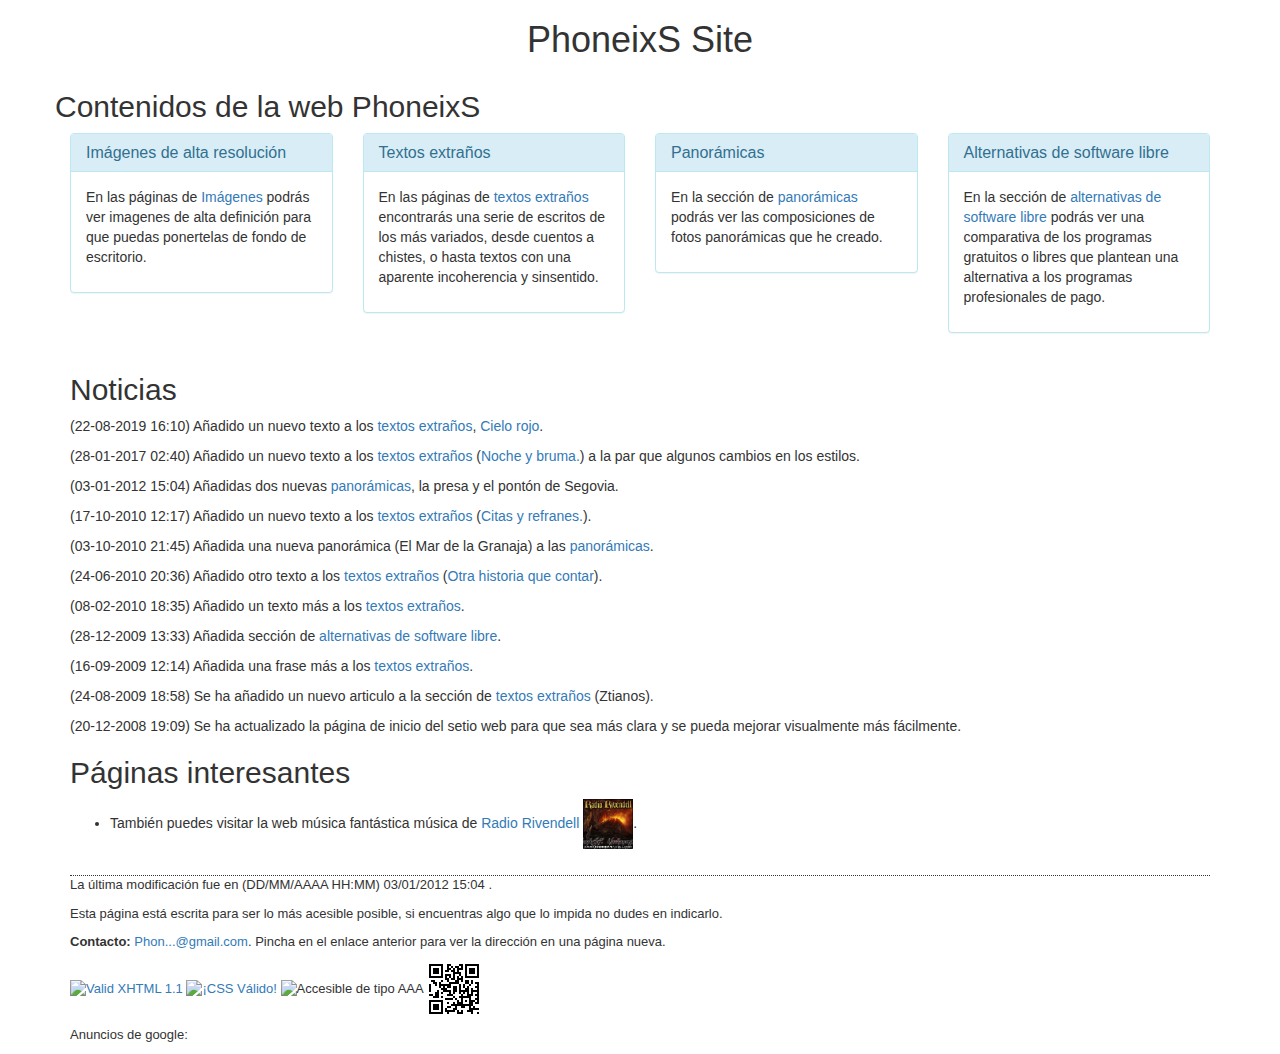
==== index.html @ af487e3f "Versión inicial con los archivos ya existentes de la web." ====
<!DOCTYPE html>
<html lang="es">

<head>
	<meta http-equiv="Content-Type" content="text/html; charset=utf-8" />
	<meta name="viewport" content="width=device-width, initial-scale=1">
	<title>PhoneixS Site</title>
	<meta name="description" content="Sitio de PhoneixS en el que puedes ver wallpapers, textos extraños y panorámicas." />
	<meta name="keywords" content="PhoneixS,wallpaper,panorámica,texto,extraño" />
	<meta name="author" content="Javier Alfonso Bellota de Frutos" />
	<meta name="language" content="es" />
	<meta name="wot-verification" content="4429030ec9d07aa82656" />

<!-- jQuery (necessary for Bootstrap's JavaScript plugins) -->
<script src="https://ajax.googleapis.com/ajax/libs/jquery/1.12.4/jquery.min.js"></script>

<!-- Latest compiled and minified CSS -->
<link rel="stylesheet" href="https://maxcdn.bootstrapcdn.com/bootstrap/3.3.7/css/bootstrap.min.css" integrity="sha384-BVYiiSIFeK1dGmJRAkycuHAHRg32OmUcww7on3RYdg4Va+PmSTsz/K68vbdEjh4u"
	crossorigin="anonymous">

<!-- Optional theme -->
<link rel="stylesheet" href="https://maxcdn.bootstrapcdn.com/bootstrap/3.3.7/css/bootstrap-theme.min.css" integrity="sha384-rHyoN1iRsVXV4nD0JutlnGaslCJuC7uwjduW9SVrLvRYooPp2bWYgmgJQIXwl/Sp"
	crossorigin="anonymous">

<!-- Latest compiled and minified JavaScript -->
<script src="https://maxcdn.bootstrapcdn.com/bootstrap/3.3.7/js/bootstrap.min.js" integrity="sha384-Tc5IQib027qvyjSMfHjOMaLkfuWVxZxUPnCJA7l2mCWNIpG9mGCD8wGNIcPD7Txa"
	crossorigin="anonymous"></script>

</head>

<body>
	<div class="container">
		<div class="row">
			<div id="cabecera" class="col-md-12 text-center">
				<h1 class="tituloPrincipal">PhoneixS Site</h1>
			</div>
		</div>
		<div id="cuerpo">
			<div id="Contenidos">
				<div class="row">
					<h2>Contenidos de la web PhoneixS</h2>
				</div>

				<div class="row">
					<div class="col-md-3">
						<div class="panel panel-info">
							<div class="panel-heading">
								<h3 class="panel-title"><a href="imagenes/index.html">Imágenes de alta resolución</a></h3>
							</div>
							<div class="panel-body">
								<p>En las páginas de <a href="imagenes/index.html">Imágenes</a> podrás ver imagenes de alta definición para que puedas
									ponertelas de fondo de escritorio.</p>
							</div>
						</div>
					</div>
					<div class="col-md-3">
						<div class="panel panel-info">
							<div class="panel-heading">
								<h3 class="panel-title"><a href="textos/index.html">Textos extraños</a></h3>
							</div>
							<div class="panel-body">
								<p>En las páginas de <a href="textos/index.html">textos extraños</a> encontrarás una serie de escritos de los más variados,
									desde cuentos a chistes, o hasta textos con una aparente incoherencia y sinsentido.</p>
							</div>
						</div>
					</div>
					<div class="col-md-3">
						<div class="panel panel-info">
							<div class="panel-heading">
								<h3 class="panel-title"><a href="panoramicas/index.html">Panorámicas</a></h3>
							</div>
							<div class="panel-body">
								<p>En la sección de <a href="panoramicas/index.html">panorámicas</a> podrás ver las composiciones de fotos panorámicas
									que he creado.</p>
							</div>
						</div>
					</div>

					<div class="col-md-3">
						<div class="panel panel-info">
							<div class="panel-heading">
								<h3 class="panel-title"><a href="AlternativasLibres.html">Alternativas de software libre</a></h3>
							</div>
							<div class="panel-body">
								<p>En la sección de <a href="AlternativasLibres.html">alternativas de software libre</a> podrás ver una comparativa
									de los programas gratuitos o libres que plantean una alternativa a los programas profesionales de pago.</p>
							</div>
						</div>
					</div>
				</div>

			</div>
			<div id="Noticias">
				<h2>Noticias</h2>
				<div class="noticia">
					<p><span class="fechaNoticia">(22-08-2019 16:10)</span> <span class="noticia">Añadido un nuevo texto a los <a href="textos/index.html">textos extraños</a>, <a href="textos/index.html#t20190822_1">Cielo rojo</a>.</span></p>
				</div>
				<div class="noticia">
					<p><span class="fechaNoticia">(28-01-2017 02:40)</span> <span class="noticia">Añadido un nuevo texto a los <a href="textos/index.html">textos extraños</a> (<a href="textos/index.html#t20170128_1">Noche y bruma.</a>) a la par que algunos cambios en los estilos.</span></p>
				</div>
				<div class="noticia">
					<p><span class="fechaNoticia">(03-01-2012 15:04)</span> <span class="noticia">Añadidas dos nuevas <a href="panoramicas/index.html" title="Ver panorámicas">panorámicas</a>, la presa y el pontón de Segovia.</span></p>
				</div>
				<div class="noticia">
					<p><span class="fechaNoticia">(17-10-2010 12:17)</span> <span class="noticia">Añadido un nuevo texto a los  <a href="textos/index.html">textos extraños</a> (<a href="textos/index.html#t20101017_1">Citas y refranes.</a>).</span></p>
				</div>
				<div class="noticia">
					<p><span class="fechaNoticia">(03-10-2010 21:45)</span> <span class="noticia">Añadida una nueva panorámica (El Mar de la Granaja) a las <a href="panoramicas/index.html" title="Ver panorámicas">panorámicas</a>.</span></p>
				</div>
				<div class="noticia">
					<p><span class="fechaNoticia">(24-06-2010 20:36)</span> <span class="noticia">Añadido otro texto a los <a href="textos/index.html">textos extraños</a> (<a href="textos/index.html#t20100624_1">Otra historia que contar</a>).</span></p>
				</div>
				<div class="noticia">
					<p><span class="fechaNoticia">(08-02-2010 18:35)</span> <span class="noticia">Añadido un texto más a los <a href="textos/index.html">textos extraños</a>.</span></p>
				</div>
				<div class="noticia">
					<p><span class="fechaNoticia">(28-12-2009 13:33)</span> <span class="noticia">Añadida sección de <a href="AlternativasLibres.html">alternativas de software libre</a>.</span></p>
				</div>
				<div class="noticia">
					<p><span class="fechaNoticia">(16-09-2009 12:14)</span> <span class="noticia">Añadida una frase más a los <a href="textos/index.html">textos extraños</a>.</span></p>
				</div>
				<div class="noticia">
					<p><span class="fechaNoticia">(24-08-2009 18:58)</span> <span class="noticia">Se ha añadido un nuevo articulo a la sección de <a href="textos/index.html">textos extraños</a> (Ztianos).</span></p>
				</div>
				<div class="noticia">
					<p><span class="fechaNoticia">(20-12-2008 19:09)</span> <span class="noticia">Se ha actualizado la página de inicio del setio web para que sea más clara y se pueda mejorar visualmente más fácilmente.</span></p>
				</div>
			</div>
			<div id="Enlaces">
				<h2>Páginas interesantes</h2>
				<ul>
					<li>También puedes visitar la web música fantástica música de <a href="http://www.radiorivendell.com" title="Visit Radio Rivendell">Radio Rivendell <img src="images/banner_Radio_Rivendell_125_125_1.jpg" alt="página web de radio rivendell" width="50" height="50" style="vertical-align: middle;" /></a>.</li>
</ul>
</div>
</div>
<div id="pieDePagina">
	<p>La última modificación fue en (DD/MM/AAAA HH:MM)
		<!-- #BeginDate format:Fr1m -->03/01/2012 15:04
		<!-- #EndDate -->.</p>
	<p>Esta página está escrita para ser lo más acesible posible, si encuentras algo que lo impida no dudes en indicarlo.</p>
	<p><strong>Contacto:</strong> <a href="http://mailhide.recaptcha.net/d?k=01T-Rw0wQErOLC4zqtAzPJmA==&amp;c=jND1qcBTyVWDTom2oFanpB86gKgzJj_KP_q6Nk5yXyE="
			onclick="window.open('http://mailhide.recaptcha.net/d?k=01T-Rw0wQErOLC4zqtAzPJmA==&amp;c=jND1qcBTyVWDTom2oFanpB86gKgzJj_KP_q6Nk5yXyE=', '', 'toolbar=0,scrollbars=0,location=0,statusbar=0,menubar=0,resizable=0,width=500,height=300'); return false;" title="Revela la dirección de correo electrónico">Phon...@gmail.com</a>. Pincha en el enlace anterior para ver la dirección
en una página nueva.</p>
<p><span><g:plusone href="http://www.phoneixs.es"></g:plusone></span>
	<span id="w3cXHTML">
    <a href="http://validator.w3.org/check?uri=referer"><img style="border:0;" src="http://www.w3.org/Icons/valid-xhtml11-blue" alt="Valid XHTML 1.1" height="31" width="88" /></a>
</span>
<span id="w3cCSS"><a href="http://jigsaw.w3.org/css-validator/check/referer">
    <img style="border:0;width:88px;height:31px" src="http://jigsaw.w3.org/css-validator/images/vcss-blue" alt="¡CSS Válido!" /></a>
</span>
<span><img src="http://www.tawdis.net/system/modules/org.fundacionctic.taw/resources/img/imagenesTaw/taw_1_AAA.png" alt="Accesible de tipo AAA" /></span>
<span><a href="http://www.phoneixs.es"><img src="images/phoneixs.png" width="54" height="54" alt="www.phoneixs.es" /></a></span></p>
<!-- Código de carga asincrona de google plus +1 -->
<script type="text/javascript">
	window.___gcfg = {
		lang: 'es'
	};

	(function () {
		var po = document.createElement('script'); po.type = 'text/javascript'; po.async = true;
		po.src = 'https://apis.google.com/js/plusone.js';
		var s = document.getElementsByTagName('script')[0]; s.parentNode.insertBefore(po, s);
	})();
</script>

<p>
	Anuncios de google:<br />
	<script type="text/javascript"><!--
			google_ad_client = "pub-3818527025423610";
		/* Principal PhoneixS 728x90 */
		google_ad_slot = "0255935173";
		google_ad_width = 728;
		google_ad_height = 90;
//-->
	</script>
<script type="text/javascript" src="http://pagead2.googlesyndication.com/pagead/show_ads.js"></script>
</p>
</div>
</div>
</body>

</html>
<link href="estilos.css" rel="stylesheet" type="text/css" />
---- estilos.css ----
@charset "utf-8";

#huevo {
	border-width: 0;
}

#pieDePagina {
	font-size: small;
	margin-top: 2em;
	border-top-style: dotted;
	border-top-width: 1px;
	width: 100%;
}
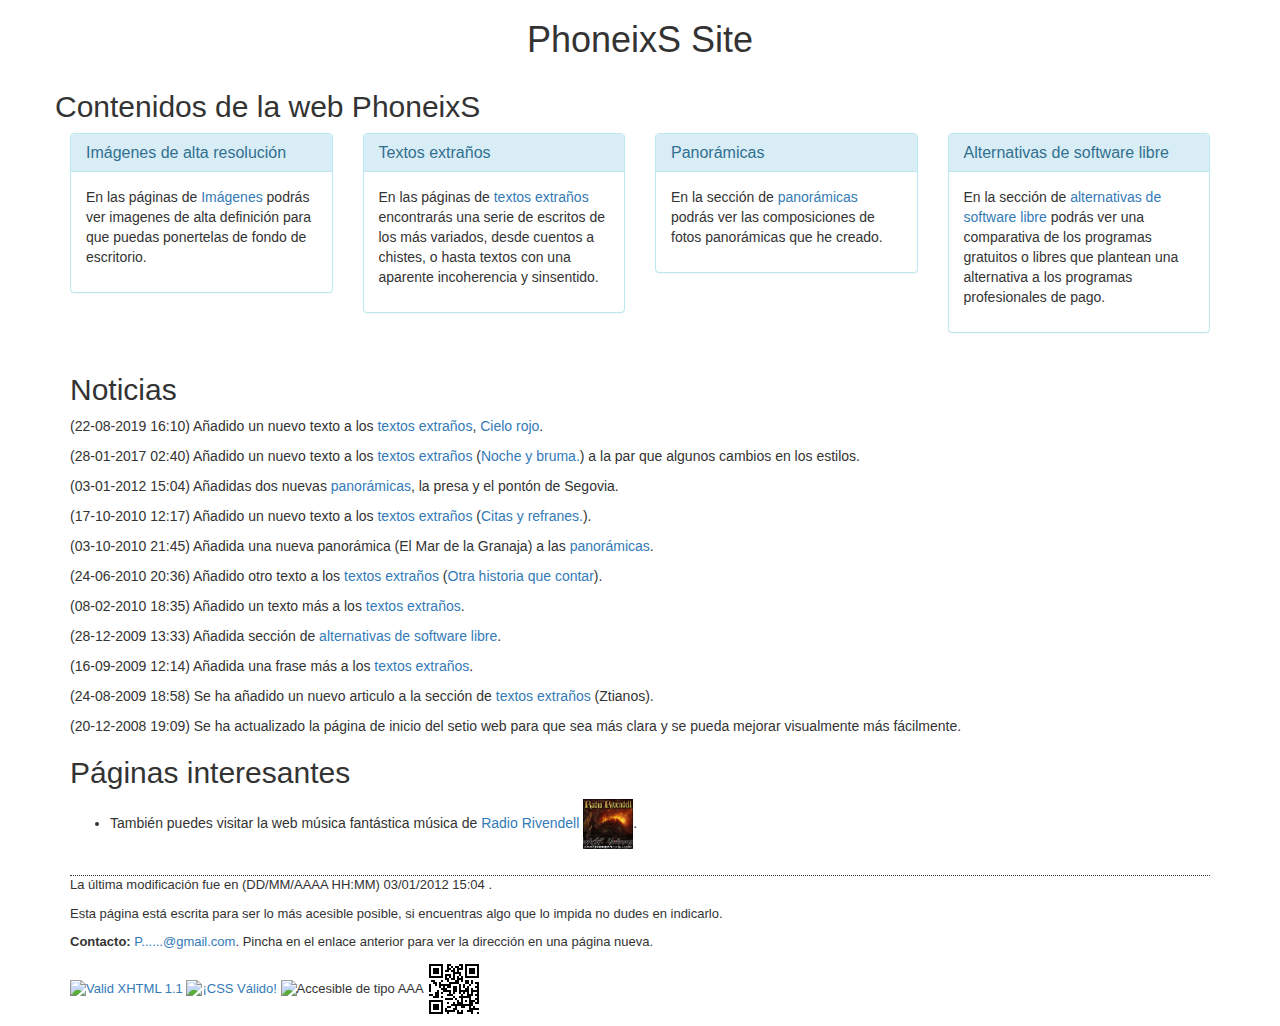
==== commit 46f016a6: "Cambios de accesibilidad" ====
--- a/index.html
+++ b/index.html
@@ -5,26 +5,33 @@
 	<meta http-equiv="Content-Type" content="text/html; charset=utf-8" />
 	<meta name="viewport" content="width=device-width, initial-scale=1">
 	<title>PhoneixS Site</title>
-	<meta name="description" content="Sitio de PhoneixS en el que puedes ver wallpapers, textos extraños y panorámicas." />
+	<meta name="description"
+		content="Sitio de PhoneixS en el que puedes ver wallpapers, textos extraños y panorámicas." />
 	<meta name="keywords" content="PhoneixS,wallpaper,panorámica,texto,extraño" />
 	<meta name="author" content="Javier Alfonso Bellota de Frutos" />
 	<meta name="language" content="es" />
 	<meta name="wot-verification" content="4429030ec9d07aa82656" />
 
-<!-- jQuery (necessary for Bootstrap's JavaScript plugins) -->
-<script src="https://ajax.googleapis.com/ajax/libs/jquery/1.12.4/jquery.min.js"></script>
-
-<!-- Latest compiled and minified CSS -->
-<link rel="stylesheet" href="https://maxcdn.bootstrapcdn.com/bootstrap/3.3.7/css/bootstrap.min.css" integrity="sha384-BVYiiSIFeK1dGmJRAkycuHAHRg32OmUcww7on3RYdg4Va+PmSTsz/K68vbdEjh4u"
-	crossorigin="anonymous">
-
-<!-- Optional theme -->
-<link rel="stylesheet" href="https://maxcdn.bootstrapcdn.com/bootstrap/3.3.7/css/bootstrap-theme.min.css" integrity="sha384-rHyoN1iRsVXV4nD0JutlnGaslCJuC7uwjduW9SVrLvRYooPp2bWYgmgJQIXwl/Sp"
-	crossorigin="anonymous">
-
-<!-- Latest compiled and minified JavaScript -->
-<script src="https://maxcdn.bootstrapcdn.com/bootstrap/3.3.7/js/bootstrap.min.js" integrity="sha384-Tc5IQib027qvyjSMfHjOMaLkfuWVxZxUPnCJA7l2mCWNIpG9mGCD8wGNIcPD7Txa"
-	crossorigin="anonymous"></script>
+	<link href="estilos.css" rel="stylesheet" type="text/css" />
+
+	<!-- jQuery (necessary for Bootstrap's JavaScript plugins) -->
+	<script src="https://ajax.googleapis.com/ajax/libs/jquery/1.12.4/jquery.min.js"></script>
+
+	<!-- Latest compiled and minified CSS -->
+	<link rel="stylesheet" href="https://maxcdn.bootstrapcdn.com/bootstrap/3.3.7/css/bootstrap.min.css"
+		integrity="sha384-BVYiiSIFeK1dGmJRAkycuHAHRg32OmUcww7on3RYdg4Va+PmSTsz/K68vbdEjh4u" crossorigin="anonymous">
+
+	<!-- Optional theme -->
+	<link rel="stylesheet" href="https://maxcdn.bootstrapcdn.com/bootstrap/3.3.7/css/bootstrap-theme.min.css"
+		integrity="sha384-rHyoN1iRsVXV4nD0JutlnGaslCJuC7uwjduW9SVrLvRYooPp2bWYgmgJQIXwl/Sp" crossorigin="anonymous">
+
+	<!-- Latest compiled and minified JavaScript -->
+	<script src="https://maxcdn.bootstrapcdn.com/bootstrap/3.3.7/js/bootstrap.min.js"
+		integrity="sha384-Tc5IQib027qvyjSMfHjOMaLkfuWVxZxUPnCJA7l2mCWNIpG9mGCD8wGNIcPD7Txa"
+		crossorigin="anonymous"></script>
+
+	<!-- Anuncios automáticos de google -->
+	<script data-ad-client="ca-pub-3818527025423610" async src="https://pagead2.googlesyndication.com/pagead/js/adsbygoogle.js"></script>
 
 </head>
 
@@ -45,10 +52,12 @@
 					<div class="col-md-3">
 						<div class="panel panel-info">
 							<div class="panel-heading">
-								<h3 class="panel-title"><a href="imagenes/index.html">Imágenes de alta resolución</a></h3>
-							</div>
-							<div class="panel-body">
-								<p>En las páginas de <a href="imagenes/index.html">Imágenes</a> podrás ver imagenes de alta definición para que puedas
+								<h3 class="panel-title"><a href="imagenes/index.html">Imágenes de alta resolución</a>
+								</h3>
+							</div>
+							<div class="panel-body">
+								<p>En las páginas de <a href="imagenes/index.html">Imágenes</a> podrás ver imagenes de
+									alta definición para que puedas
 									ponertelas de fondo de escritorio.</p>
 							</div>
 						</div>
@@ -59,8 +68,10 @@
 								<h3 class="panel-title"><a href="textos/index.html">Textos extraños</a></h3>
 							</div>
 							<div class="panel-body">
-								<p>En las páginas de <a href="textos/index.html">textos extraños</a> encontrarás una serie de escritos de los más variados,
-									desde cuentos a chistes, o hasta textos con una aparente incoherencia y sinsentido.</p>
+								<p>En las páginas de <a href="textos/index.html">textos extraños</a> encontrarás una
+									serie de escritos de los más variados,
+									desde cuentos a chistes, o hasta textos con una aparente incoherencia y sinsentido.
+								</p>
 							</div>
 						</div>
 					</div>
@@ -70,7 +81,8 @@
 								<h3 class="panel-title"><a href="panoramicas/index.html">Panorámicas</a></h3>
 							</div>
 							<div class="panel-body">
-								<p>En la sección de <a href="panoramicas/index.html">panorámicas</a> podrás ver las composiciones de fotos panorámicas
+								<p>En la sección de <a href="panoramicas/index.html">panorámicas</a> podrás ver las
+									composiciones de fotos panorámicas
 									que he creado.</p>
 							</div>
 						</div>
@@ -79,11 +91,14 @@
 					<div class="col-md-3">
 						<div class="panel panel-info">
 							<div class="panel-heading">
-								<h3 class="panel-title"><a href="AlternativasLibres.html">Alternativas de software libre</a></h3>
-							</div>
-							<div class="panel-body">
-								<p>En la sección de <a href="AlternativasLibres.html">alternativas de software libre</a> podrás ver una comparativa
-									de los programas gratuitos o libres que plantean una alternativa a los programas profesionales de pago.</p>
+								<h3 class="panel-title"><a href="AlternativasLibres.html">Alternativas de software
+										libre</a></h3>
+							</div>
+							<div class="panel-body">
+								<p>En la sección de <a href="AlternativasLibres.html">alternativas de software libre</a>
+									podrás ver una comparativa
+									de los programas gratuitos o libres que plantean una alternativa a los programas
+									profesionales de pago.</p>
 							</div>
 						</div>
 					</div>
@@ -93,91 +108,97 @@
 			<div id="Noticias">
 				<h2>Noticias</h2>
 				<div class="noticia">
-					<p><span class="fechaNoticia">(22-08-2019 16:10)</span> <span class="noticia">Añadido un nuevo texto a los <a href="textos/index.html">textos extraños</a>, <a href="textos/index.html#t20190822_1">Cielo rojo</a>.</span></p>
-				</div>
-				<div class="noticia">
-					<p><span class="fechaNoticia">(28-01-2017 02:40)</span> <span class="noticia">Añadido un nuevo texto a los <a href="textos/index.html">textos extraños</a> (<a href="textos/index.html#t20170128_1">Noche y bruma.</a>) a la par que algunos cambios en los estilos.</span></p>
-				</div>
-				<div class="noticia">
-					<p><span class="fechaNoticia">(03-01-2012 15:04)</span> <span class="noticia">Añadidas dos nuevas <a href="panoramicas/index.html" title="Ver panorámicas">panorámicas</a>, la presa y el pontón de Segovia.</span></p>
-				</div>
-				<div class="noticia">
-					<p><span class="fechaNoticia">(17-10-2010 12:17)</span> <span class="noticia">Añadido un nuevo texto a los  <a href="textos/index.html">textos extraños</a> (<a href="textos/index.html#t20101017_1">Citas y refranes.</a>).</span></p>
-				</div>
-				<div class="noticia">
-					<p><span class="fechaNoticia">(03-10-2010 21:45)</span> <span class="noticia">Añadida una nueva panorámica (El Mar de la Granaja) a las <a href="panoramicas/index.html" title="Ver panorámicas">panorámicas</a>.</span></p>
-				</div>
-				<div class="noticia">
-					<p><span class="fechaNoticia">(24-06-2010 20:36)</span> <span class="noticia">Añadido otro texto a los <a href="textos/index.html">textos extraños</a> (<a href="textos/index.html#t20100624_1">Otra historia que contar</a>).</span></p>
-				</div>
-				<div class="noticia">
-					<p><span class="fechaNoticia">(08-02-2010 18:35)</span> <span class="noticia">Añadido un texto más a los <a href="textos/index.html">textos extraños</a>.</span></p>
-				</div>
-				<div class="noticia">
-					<p><span class="fechaNoticia">(28-12-2009 13:33)</span> <span class="noticia">Añadida sección de <a href="AlternativasLibres.html">alternativas de software libre</a>.</span></p>
-				</div>
-				<div class="noticia">
-					<p><span class="fechaNoticia">(16-09-2009 12:14)</span> <span class="noticia">Añadida una frase más a los <a href="textos/index.html">textos extraños</a>.</span></p>
-				</div>
-				<div class="noticia">
-					<p><span class="fechaNoticia">(24-08-2009 18:58)</span> <span class="noticia">Se ha añadido un nuevo articulo a la sección de <a href="textos/index.html">textos extraños</a> (Ztianos).</span></p>
-				</div>
-				<div class="noticia">
-					<p><span class="fechaNoticia">(20-12-2008 19:09)</span> <span class="noticia">Se ha actualizado la página de inicio del setio web para que sea más clara y se pueda mejorar visualmente más fácilmente.</span></p>
+					<p><span class="fechaNoticia">(22-08-2019 16:10)</span> <span class="noticia">Añadido un nuevo texto
+							a los <a href="textos/index.html">textos extraños</a>, <a
+								href="textos/index.html#t20190822_1">Cielo rojo</a>.</span></p>
+				</div>
+				<div class="noticia">
+					<p><span class="fechaNoticia">(28-01-2017 02:40)</span> <span class="noticia">Añadido un nuevo texto
+							a los <a href="textos/index.html">textos extraños</a> (<a
+								href="textos/index.html#t20170128_1">Noche y bruma.</a>) a la par que algunos cambios en
+							los estilos.</span></p>
+				</div>
+				<div class="noticia">
+					<p><span class="fechaNoticia">(03-01-2012 15:04)</span> <span class="noticia">Añadidas dos nuevas <a
+								href="panoramicas/index.html" title="Ver panorámicas">panorámicas</a>, la presa y el
+							pontón de Segovia.</span></p>
+				</div>
+				<div class="noticia">
+					<p><span class="fechaNoticia">(17-10-2010 12:17)</span> <span class="noticia">Añadido un nuevo texto
+							a los <a href="textos/index.html">textos extraños</a> (<a
+								href="textos/index.html#t20101017_1">Citas y refranes.</a>).</span></p>
+				</div>
+				<div class="noticia">
+					<p><span class="fechaNoticia">(03-10-2010 21:45)</span> <span class="noticia">Añadida una nueva
+							panorámica (El Mar de la Granaja) a las <a href="panoramicas/index.html"
+								title="Ver panorámicas">panorámicas</a>.</span></p>
+				</div>
+				<div class="noticia">
+					<p><span class="fechaNoticia">(24-06-2010 20:36)</span> <span class="noticia">Añadido otro texto a
+							los <a href="textos/index.html">textos extraños</a> (<a
+								href="textos/index.html#t20100624_1">Otra historia que contar</a>).</span></p>
+				</div>
+				<div class="noticia">
+					<p><span class="fechaNoticia">(08-02-2010 18:35)</span> <span class="noticia">Añadido un texto más a
+							los <a href="textos/index.html">textos extraños</a>.</span></p>
+				</div>
+				<div class="noticia">
+					<p><span class="fechaNoticia">(28-12-2009 13:33)</span> <span class="noticia">Añadida sección de <a
+								href="AlternativasLibres.html">alternativas de software libre</a>.</span></p>
+				</div>
+				<div class="noticia">
+					<p><span class="fechaNoticia">(16-09-2009 12:14)</span> <span class="noticia">Añadida una frase más
+							a los <a href="textos/index.html">textos extraños</a>.</span></p>
+				</div>
+				<div class="noticia">
+					<p><span class="fechaNoticia">(24-08-2009 18:58)</span> <span class="noticia">Se ha añadido un nuevo
+							articulo a la sección de <a href="textos/index.html">textos extraños</a> (Ztianos).</span>
+					</p>
+				</div>
+				<div class="noticia">
+					<p><span class="fechaNoticia">(20-12-2008 19:09)</span> <span class="noticia">Se ha actualizado la
+							página de inicio del setio web para que sea más clara y se pueda mejorar visualmente más
+							fácilmente.</span></p>
 				</div>
 			</div>
 			<div id="Enlaces">
 				<h2>Páginas interesantes</h2>
 				<ul>
-					<li>También puedes visitar la web música fantástica música de <a href="http://www.radiorivendell.com" title="Visit Radio Rivendell">Radio Rivendell <img src="images/banner_Radio_Rivendell_125_125_1.jpg" alt="página web de radio rivendell" width="50" height="50" style="vertical-align: middle;" /></a>.</li>
-</ul>
-</div>
-</div>
-<div id="pieDePagina">
-	<p>La última modificación fue en (DD/MM/AAAA HH:MM)
-		<!-- #BeginDate format:Fr1m -->03/01/2012 15:04
-		<!-- #EndDate -->.</p>
-	<p>Esta página está escrita para ser lo más acesible posible, si encuentras algo que lo impida no dudes en indicarlo.</p>
-	<p><strong>Contacto:</strong> <a href="http://mailhide.recaptcha.net/d?k=01T-Rw0wQErOLC4zqtAzPJmA==&amp;c=jND1qcBTyVWDTom2oFanpB86gKgzJj_KP_q6Nk5yXyE="
-			onclick="window.open('http://mailhide.recaptcha.net/d?k=01T-Rw0wQErOLC4zqtAzPJmA==&amp;c=jND1qcBTyVWDTom2oFanpB86gKgzJj_KP_q6Nk5yXyE=', '', 'toolbar=0,scrollbars=0,location=0,statusbar=0,menubar=0,resizable=0,width=500,height=300'); return false;" title="Revela la dirección de correo electrónico">Phon...@gmail.com</a>. Pincha en el enlace anterior para ver la dirección
-en una página nueva.</p>
-<p><span><g:plusone href="http://www.phoneixs.es"></g:plusone></span>
-	<span id="w3cXHTML">
-    <a href="http://validator.w3.org/check?uri=referer"><img style="border:0;" src="http://www.w3.org/Icons/valid-xhtml11-blue" alt="Valid XHTML 1.1" height="31" width="88" /></a>
-</span>
-<span id="w3cCSS"><a href="http://jigsaw.w3.org/css-validator/check/referer">
-    <img style="border:0;width:88px;height:31px" src="http://jigsaw.w3.org/css-validator/images/vcss-blue" alt="¡CSS Válido!" /></a>
-</span>
-<span><img src="http://www.tawdis.net/system/modules/org.fundacionctic.taw/resources/img/imagenesTaw/taw_1_AAA.png" alt="Accesible de tipo AAA" /></span>
-<span><a href="http://www.phoneixs.es"><img src="images/phoneixs.png" width="54" height="54" alt="www.phoneixs.es" /></a></span></p>
-<!-- Código de carga asincrona de google plus +1 -->
-<script type="text/javascript">
-	window.___gcfg = {
-		lang: 'es'
-	};
-
-	(function () {
-		var po = document.createElement('script'); po.type = 'text/javascript'; po.async = true;
-		po.src = 'https://apis.google.com/js/plusone.js';
-		var s = document.getElementsByTagName('script')[0]; s.parentNode.insertBefore(po, s);
-	})();
-</script>
-
-<p>
-	Anuncios de google:<br />
-	<script type="text/javascript"><!--
-			google_ad_client = "pub-3818527025423610";
-		/* Principal PhoneixS 728x90 */
-		google_ad_slot = "0255935173";
-		google_ad_width = 728;
-		google_ad_height = 90;
-//-->
-	</script>
-<script type="text/javascript" src="http://pagead2.googlesyndication.com/pagead/show_ads.js"></script>
-</p>
-</div>
-</div>
+					<li>También puedes visitar la web música fantástica música de <a
+							href="http://www.radiorivendell.com" title="Visit Radio Rivendell">Radio Rivendell <img
+								src="images/banner_Radio_Rivendell_125_125_1.jpg" alt="página web de radio rivendell"
+								width="50" height="50" style="vertical-align: middle;" /></a>.</li>
+				</ul>
+			</div>
+		</div>
+		<div id="pieDePagina">
+			<p>La última modificación fue en (DD/MM/AAAA HH:MM)
+				<!-- #BeginDate format:Fr1m -->03/01/2012 15:04
+				<!-- #EndDate -->.</p>
+			<p>Esta página está escrita para ser lo más acesible posible, si encuentras algo que lo impida no dudes en
+				indicarlo.</p>
+			<p><strong>Contacto:</strong> <a href="https://mailhide.io/e/nA6qU"
+					onclick="mailhidepopup=window.open('https://mailhide.io/e/nA6qU','mailhidepopup','width=580,height=635'); return false;">P......@gmail.com</a>.
+				Pincha en el enlace anterior para ver la dirección
+				en una página nueva.</p>
+			<p>
+				<span id="w3cXHTML">
+					<a href="https://validator.w3.org/check?uri=referer"><img style="border:0;"
+							src="https://www.w3.org/Icons/valid-xhtml11-blue" alt="Valid XHTML 1.1" height="31"
+							width="88" /></a>
+				</span>
+				<span id="w3cCSS"><a href="https://jigsaw.w3.org/css-validator/check/referer">
+						<img style="border:0;width:88px;height:31px"
+							src="https://jigsaw.w3.org/css-validator/images/vcss-blue" alt="¡CSS Válido!" /></a>
+				</span>
+				<span><img
+						src="http://www.tawdis.net/system/modules/org.fundacionctic.taw/resources/img/imagenesTaw/taw_1_AAA.png"
+						alt="Accesible de tipo AAA" /></span>
+				<span><a href="https://www.phoneixs.es"><img src="images/phoneixs.png" width="54" height="54"
+							alt="www.phoneixs.es" /></a></span></p>
+
+		</div>
+	</div>
 </body>
 
-</html>
-<link href="estilos.css" rel="stylesheet" type="text/css" />+</html>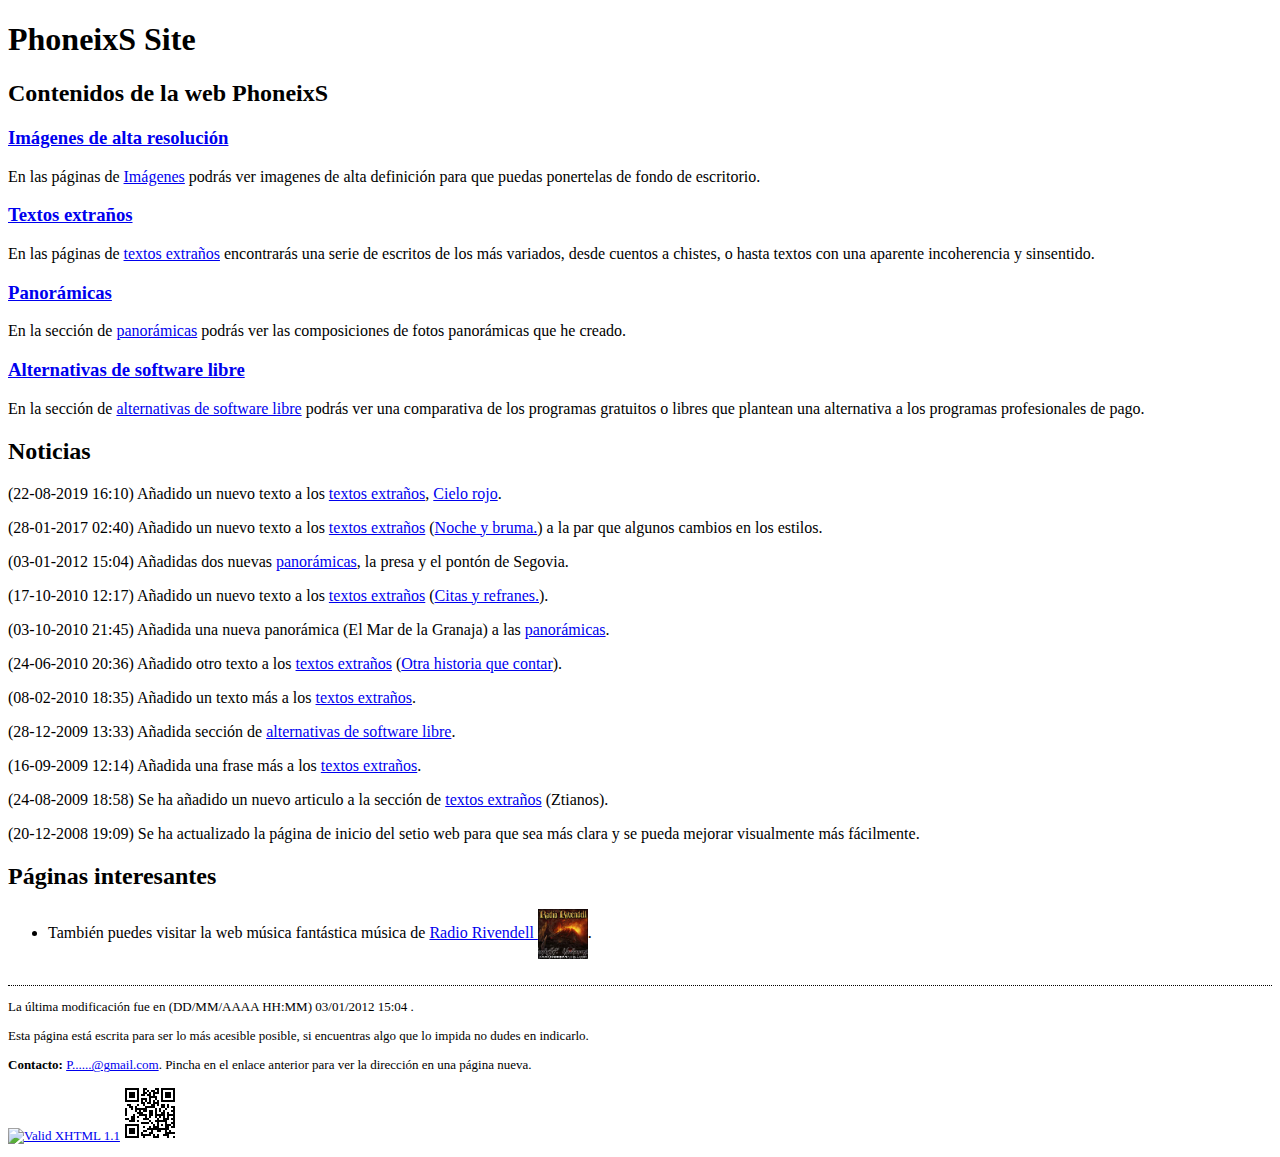
==== commit d9ee56fd: "Versión de bootstrap y quitado iconos obsoletos" ====
--- a/index.html
+++ b/index.html
@@ -14,24 +14,23 @@
 
 	<link href="estilos.css" rel="stylesheet" type="text/css" />
 
-	<!-- jQuery (necessary for Bootstrap's JavaScript plugins) -->
-	<script src="https://ajax.googleapis.com/ajax/libs/jquery/1.12.4/jquery.min.js"></script>
-
-	<!-- Latest compiled and minified CSS -->
-	<link rel="stylesheet" href="https://maxcdn.bootstrapcdn.com/bootstrap/3.3.7/css/bootstrap.min.css"
-		integrity="sha384-BVYiiSIFeK1dGmJRAkycuHAHRg32OmUcww7on3RYdg4Va+PmSTsz/K68vbdEjh4u" crossorigin="anonymous">
-
-	<!-- Optional theme -->
-	<link rel="stylesheet" href="https://maxcdn.bootstrapcdn.com/bootstrap/3.3.7/css/bootstrap-theme.min.css"
-		integrity="sha384-rHyoN1iRsVXV4nD0JutlnGaslCJuC7uwjduW9SVrLvRYooPp2bWYgmgJQIXwl/Sp" crossorigin="anonymous">
-
-	<!-- Latest compiled and minified JavaScript -->
-	<script src="https://maxcdn.bootstrapcdn.com/bootstrap/3.3.7/js/bootstrap.min.js"
-		integrity="sha384-Tc5IQib027qvyjSMfHjOMaLkfuWVxZxUPnCJA7l2mCWNIpG9mGCD8wGNIcPD7Txa"
+	<!-- jQuery y popper(necessary for Bootstrap's JavaScript plugins) -->
+	<script src="https://code.jquery.com/jquery-3.5.1.slim.min.js"
+		integrity="sha384-DfXdz2htPH0lsSSs5nCTpuj/zy4C+OGpamoFVy38MVBnE+IbbVYUew+OrCXaRkfj"
+		crossorigin="anonymous"></script>
+	<script src="https://cdn.jsdelivr.net/npm/popper.js@1.16.0/dist/umd/popper.min.js"
+		integrity="sha384-Q6E9RHvbIyZFJoft+2mJbHaEWldlvI9IOYy5n3zV9zzTtmI3UksdQRVvoxMfooAo"
 		crossorigin="anonymous"></script>
 
+	<!-- Archivos de bootstrap -->
+	<link rel="stylesheet" href="https://stackpath.bootstrapcdn.com/bootstrap/4.5.0/css/bootstrap.min.css"
+		integrity="sha384-9aIt2nRpC12Uk9gS9baDl411NQApFmC26EwAOH8WgZl5MYYxFfc+NcPb1dKGj7Sk" crossorigin="anonymous">
+	<script src="https://stackpath.bootstrapcdn.com/bootstrap/4.5.0/js/bootstrap.min.js"
+		integrity="sha384-OgVRvuATP1z7JjHLkuOU7Xw704+h835Lr+6QL9UvYjZE3Ipu6Tp75j7Bh/kR0JKI"
+		crossorigin="anonymous"></script>
 	<!-- Anuncios automáticos de google -->
-	<script data-ad-client="ca-pub-3818527025423610" async src="https://pagead2.googlesyndication.com/pagead/js/adsbygoogle.js"></script>
+	<script data-ad-client="ca-pub-3818527025423610" async
+		src="https://pagead2.googlesyndication.com/pagead/js/adsbygoogle.js"></script>
 
 </head>
 
@@ -184,16 +183,9 @@
 			<p>
 				<span id="w3cXHTML">
 					<a href="https://validator.w3.org/check?uri=referer"><img style="border:0;"
-							src="https://www.w3.org/Icons/valid-xhtml11-blue" alt="Valid XHTML 1.1" height="31"
-							width="88" /></a>
+							src="https://www.w3.org/html/logo/downloads/HTML5_Logo.svg" alt="Valid XHTML 1.1"
+							height="31" width="88" /></a>
 				</span>
-				<span id="w3cCSS"><a href="https://jigsaw.w3.org/css-validator/check/referer">
-						<img style="border:0;width:88px;height:31px"
-							src="https://jigsaw.w3.org/css-validator/images/vcss-blue" alt="¡CSS Válido!" /></a>
-				</span>
-				<span><img
-						src="http://www.tawdis.net/system/modules/org.fundacionctic.taw/resources/img/imagenesTaw/taw_1_AAA.png"
-						alt="Accesible de tipo AAA" /></span>
 				<span><a href="https://www.phoneixs.es"><img src="images/phoneixs.png" width="54" height="54"
 							alt="www.phoneixs.es" /></a></span></p>
 
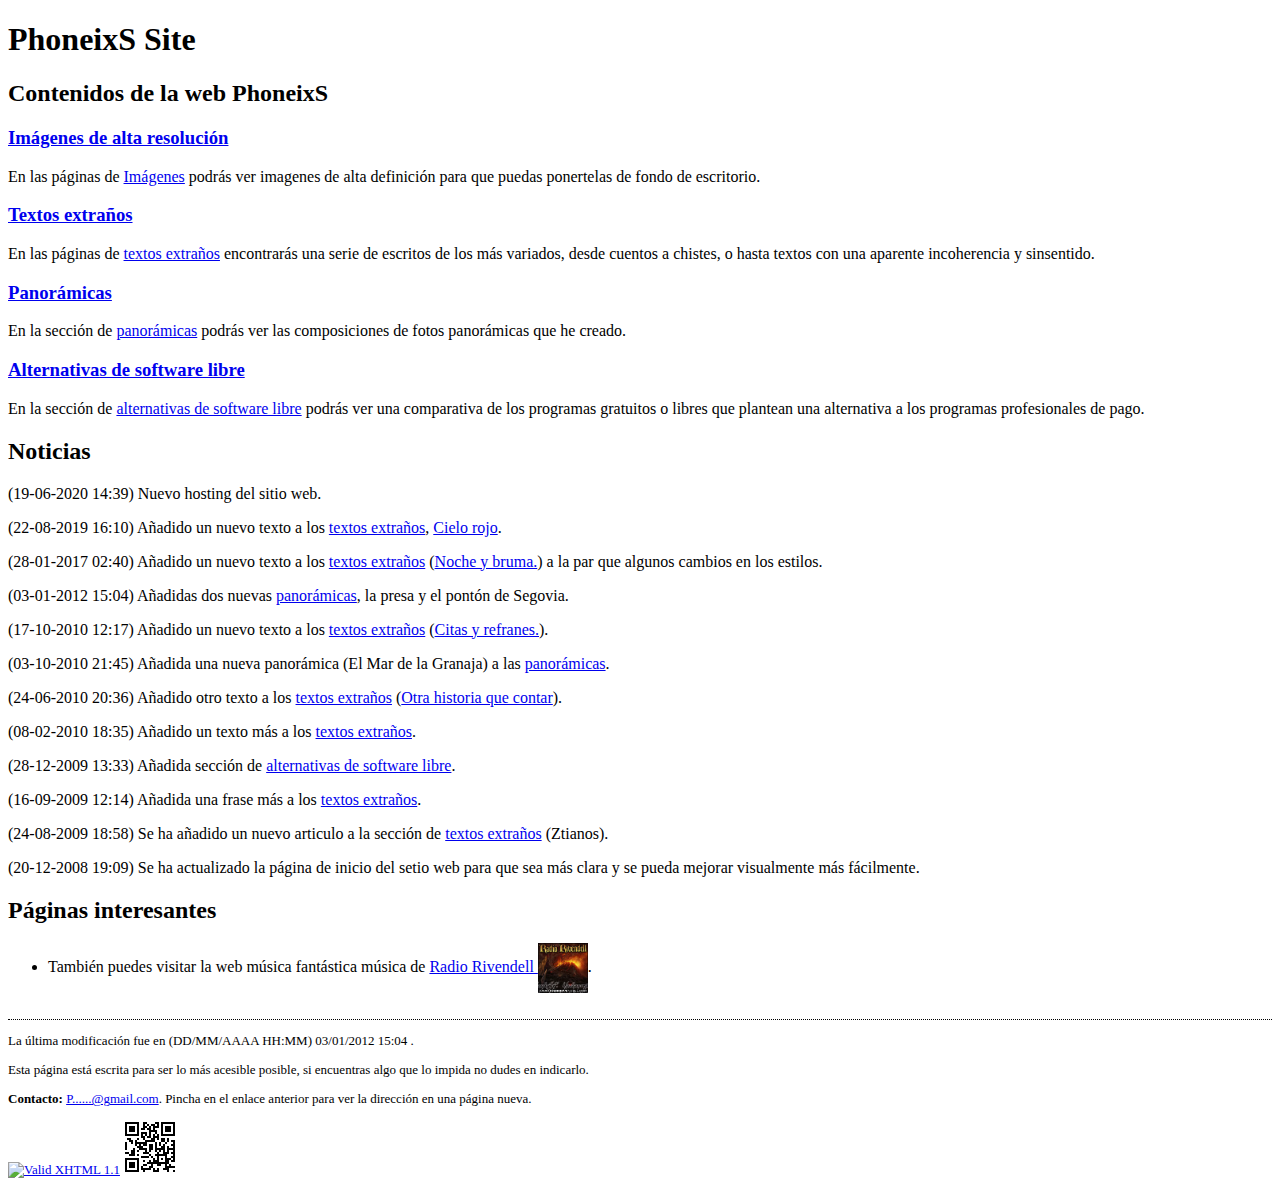
==== commit 8f1e426b: "Agregada noticia de cambio de hosting" ====
--- a/index.html
+++ b/index.html
@@ -107,6 +107,9 @@
 			<div id="Noticias">
 				<h2>Noticias</h2>
 				<div class="noticia">
+					<p><span class="fechaNoticia">(19-06-2020 14:39)</span> <span class="noticia">Nuevo hosting del sitio web.</span></p>
+				</div>
+				<div class="noticia">
 					<p><span class="fechaNoticia">(22-08-2019 16:10)</span> <span class="noticia">Añadido un nuevo texto
 							a los <a href="textos/index.html">textos extraños</a>, <a
 								href="textos/index.html#t20190822_1">Cielo rojo</a>.</span></p>
